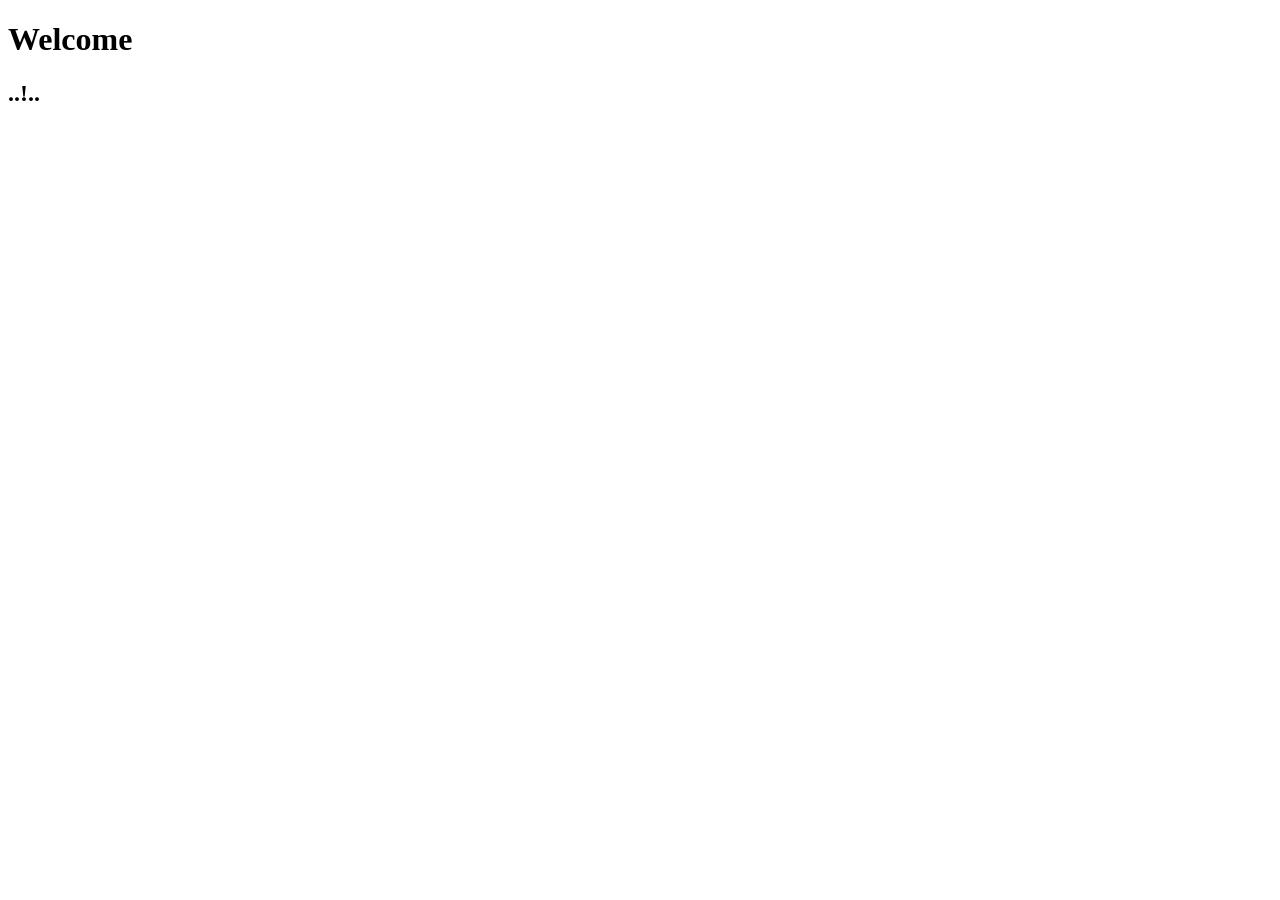
==== src/main/resources/templates/index.html @ c41b7433 "students controller" ====
<!DOCTYPE HTML>
<html xmlns:th="http://www.thymeleaf.org">
<head>
    <meta charset="UTF-8" />
    <title>Welcome</title>
    <!--    <link rel="stylesheet" type="text/css" th:href="@{/css/style.css}"/> -->
    </head>
    <body>
    <h1>Welcome</h1>
    <h2 th:utext="${message}">..!..</h2>

    <!--

       In Thymeleaf the equivalent of
       JSP's ${pageContext.request.contextPath}/edit.html
       would be @{/edit.html}

       -->



</body>

</html>
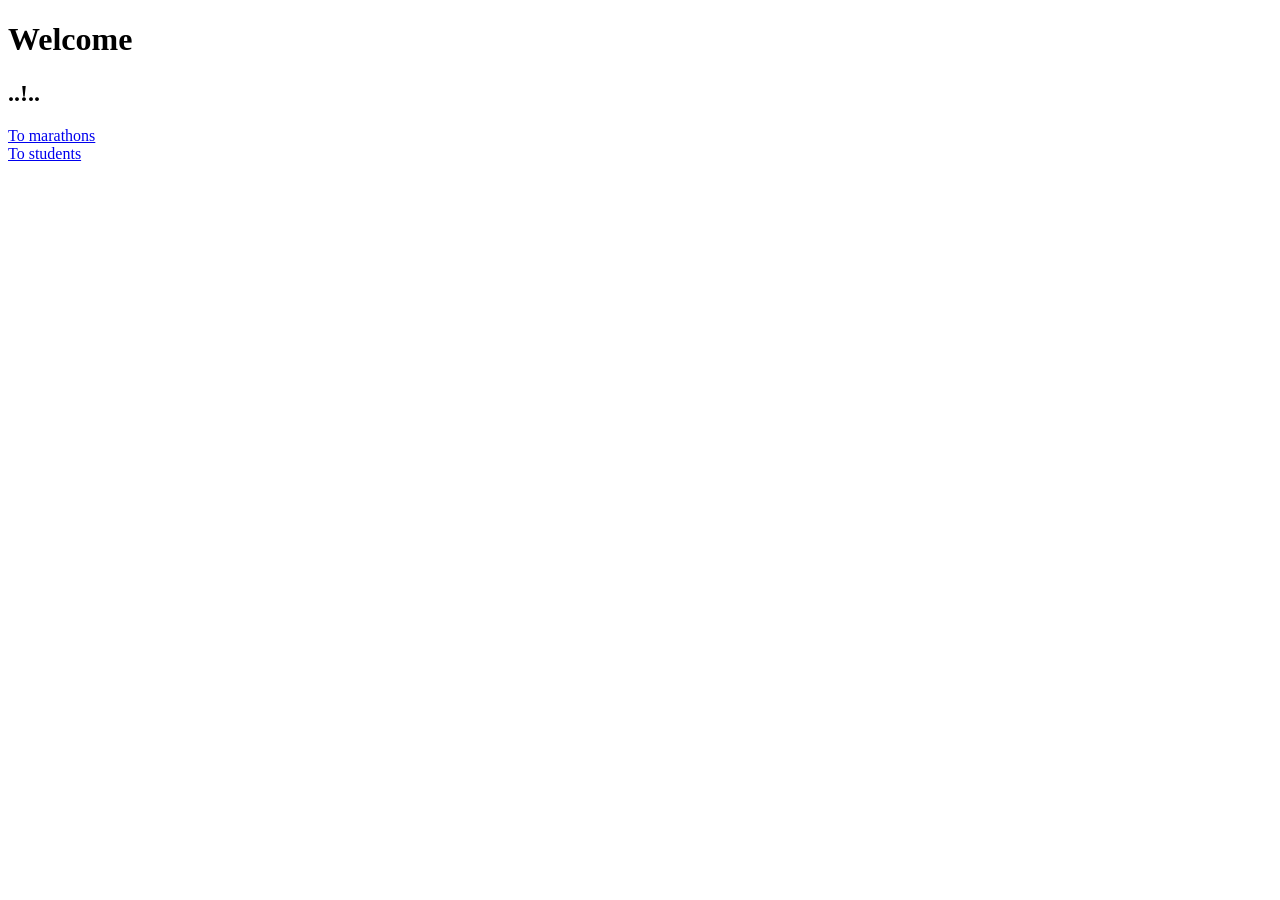
==== commit 5b7dd415: "Added marathon" ====
--- a/src/main/resources/templates/index.html
+++ b/src/main/resources/templates/index.html
@@ -8,7 +8,11 @@
     <body>
     <h1>Welcome</h1>
     <h2 th:utext="${message}">..!..</h2>
-
+<div>
+    <a href="/marathons">To marathons</a></div>
+    <div>
+    <a href="/students">To students</a>
+    </div>
     <!--
 
        In Thymeleaf the equivalent of
@@ -17,8 +21,6 @@
 
        -->
 
-
-
 </body>
 
-</html>+</html>
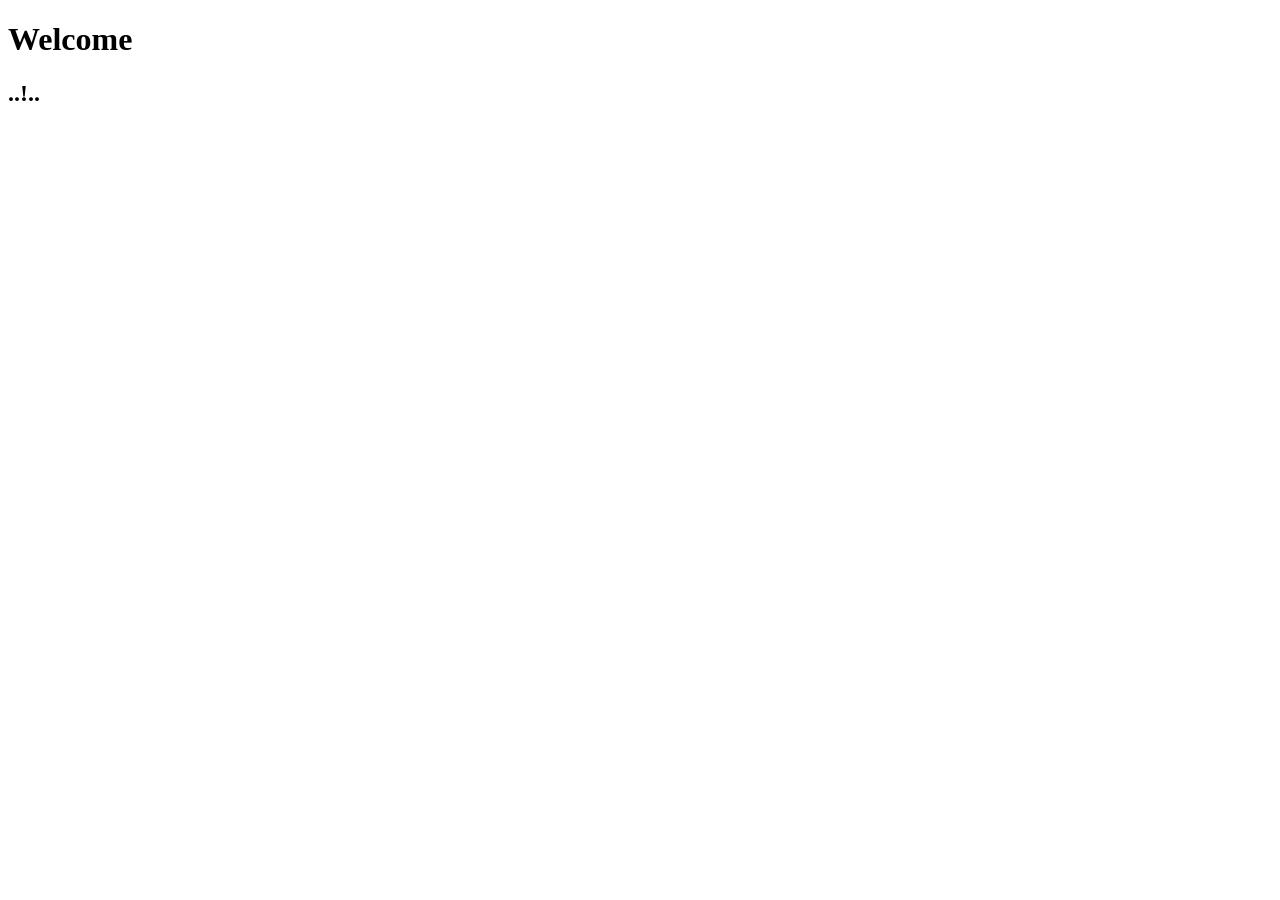
==== commit 4eac473d: "Merge remote-tracking branch 'remotes/origin/master' into Pr0glamer # Conflicts: #	src/main/java/com" ====
--- a/src/main/resources/templates/index.html
+++ b/src/main/resources/templates/index.html
@@ -8,11 +8,7 @@
     <body>
     <h1>Welcome</h1>
     <h2 th:utext="${message}">..!..</h2>
-<div>
-    <a href="/marathons">To marathons</a></div>
-    <div>
-    <a href="/students">To students</a>
-    </div>
+
     <!--
 
        In Thymeleaf the equivalent of
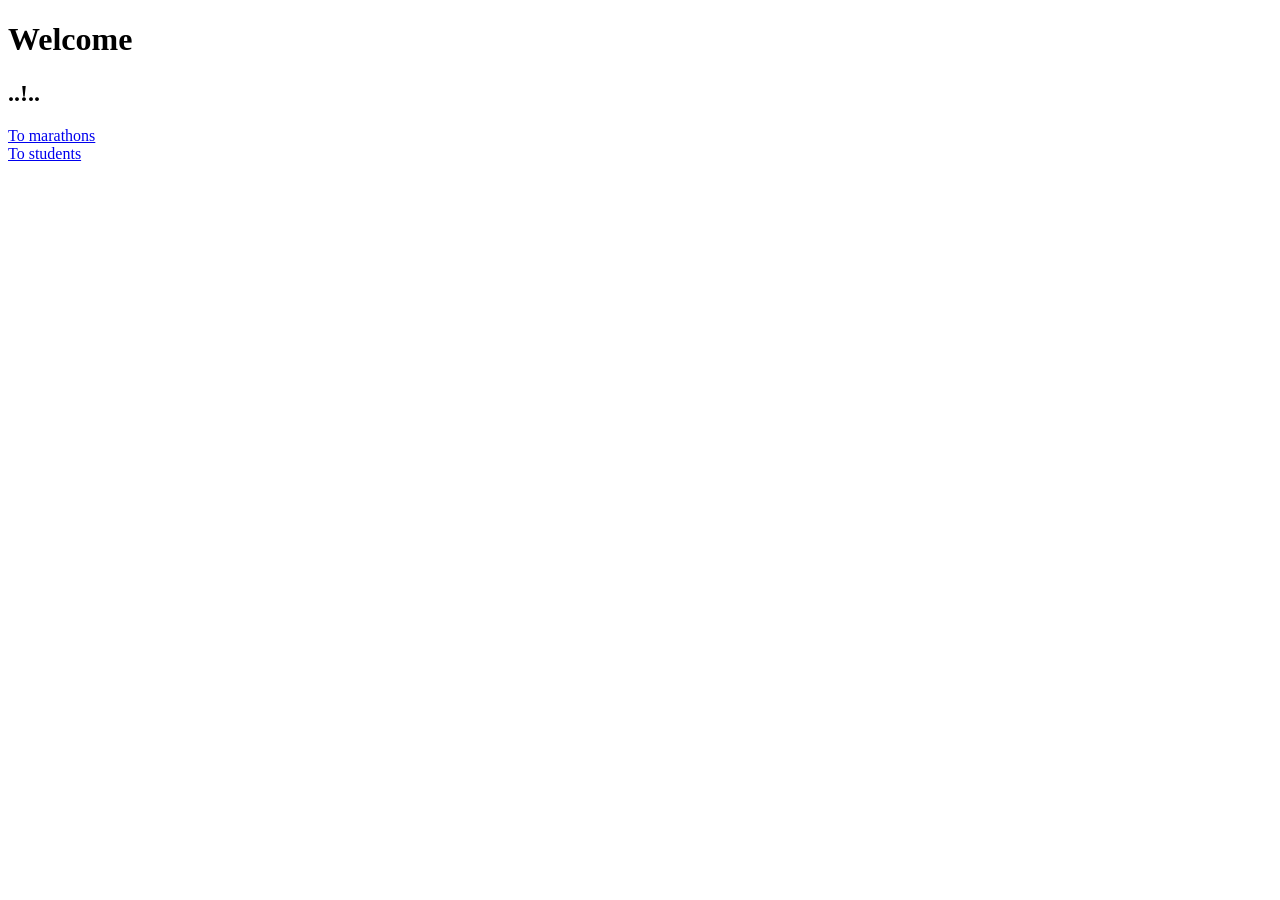
==== commit ae72de3b: "Merge pull request #1 from Lacuna543/Ksu Ksu" ====
--- a/src/main/resources/templates/index.html
+++ b/src/main/resources/templates/index.html
@@ -8,7 +8,11 @@
     <body>
     <h1>Welcome</h1>
     <h2 th:utext="${message}">..!..</h2>
-
+<div>
+    <a href="/marathons">To marathons</a></div>
+    <div>
+    <a href="/students">To students</a>
+    </div>
     <!--
 
        In Thymeleaf the equivalent of
